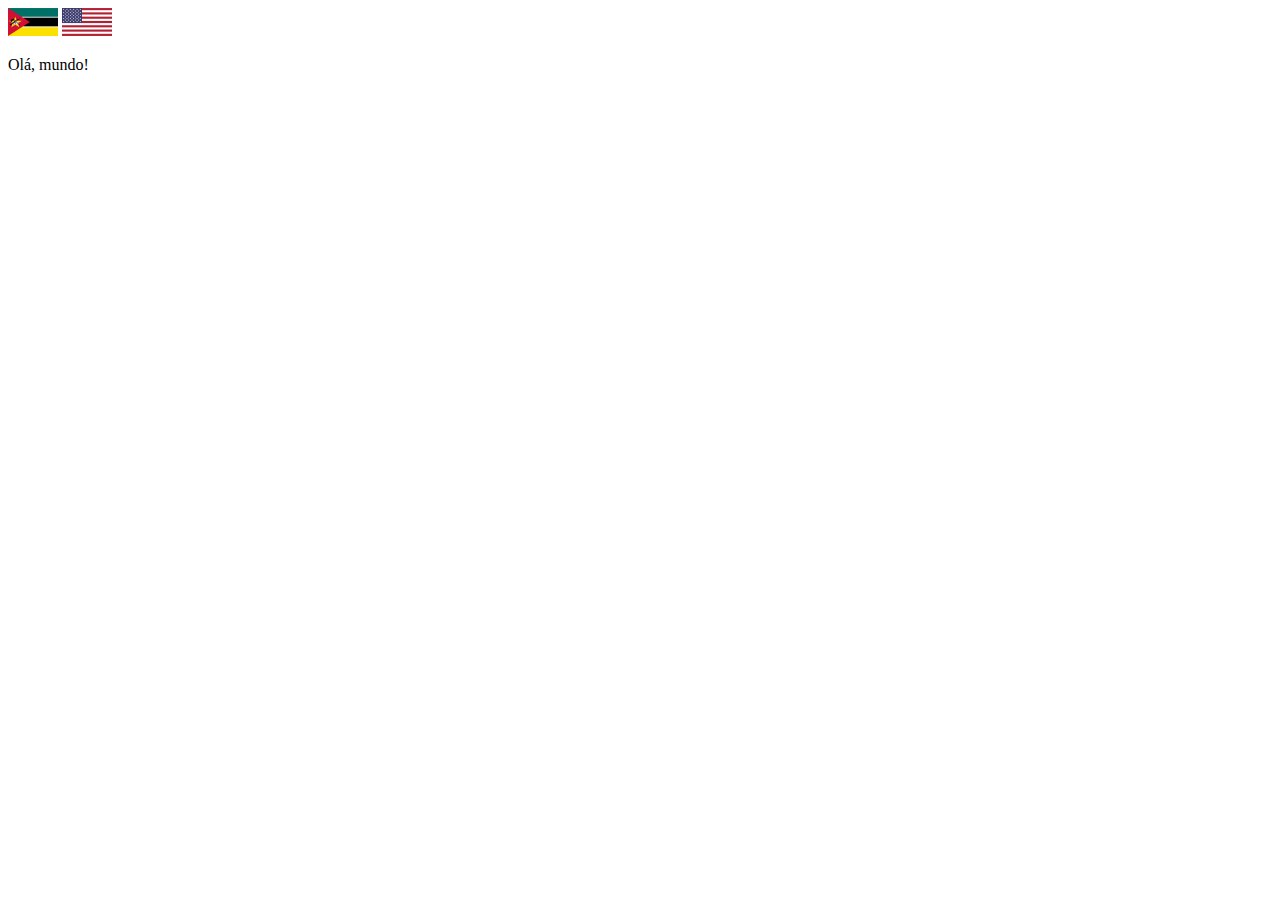
==== testing-translate.html @ ba5e5640 "copywriting" ====
<!DOCTYPE html>
<html>

<head>
    <style type="text/css">
        /* #google_translate_element {
            display: none;
        }
         */
        /*
    .goog-te-banner-frame {
        display: none !important;
    }
    body {
        position: static !important;
        top: 0 !important;
    }
    */
    </style>
</head>

<body>
    <div id="google_translate_element" class="boxTradutor"></div>

    <a href="javascript:trocarIdioma('pt')"><img alt="portugues" style="width: 50px;" src="images/flags/MZ.png"></a>
    <a href="javascript:trocarIdioma('en')"><img alt="ingles" style="width: 50px;" src="images/flags/US.png"></a>
    <!-- <a href="javascript:trocarIdioma('es')"><img alt="espanhol" src="images/en.png"></a> -->

    <p>Olá, mundo!</p>


    <!-- O Javascript deve vir depois -->

    <script type="text/javascript">
        var comboGoogleTradutor = null; //Varialvel global

        function googleTranslateElementInit() {
            new google.translate.TranslateElement({
                pageLanguage: 'pt',
                includedLanguages: 'pt,en,es',
                layout: google.translate.TranslateElement.InlineLayout.HORIZONTAL
            }, 'google_translate_element');

            comboGoogleTradutor = document.getElementById("google_translate_element").querySelector(".goog-te-combo");
        }

        function changeEvent(el) {
            if (el.fireEvent) {
                el.fireEvent('onchange');
            } else {
                var evObj = document.createEvent("HTMLEvents");

                evObj.initEvent("change", false, true);
                el.dispatchEvent(evObj);
            }
        }

        function trocarIdioma(sigla) {
            if (comboGoogleTradutor) {
                comboGoogleTradutor.value = sigla;
                changeEvent(comboGoogleTradutor); //Dispara a troca
            }
        }
    </script>
    <script type="text/javascript" src="https://translate.google.com/translate_a/element.js?cb=googleTranslateElementInit"></script>
</body>

</html>
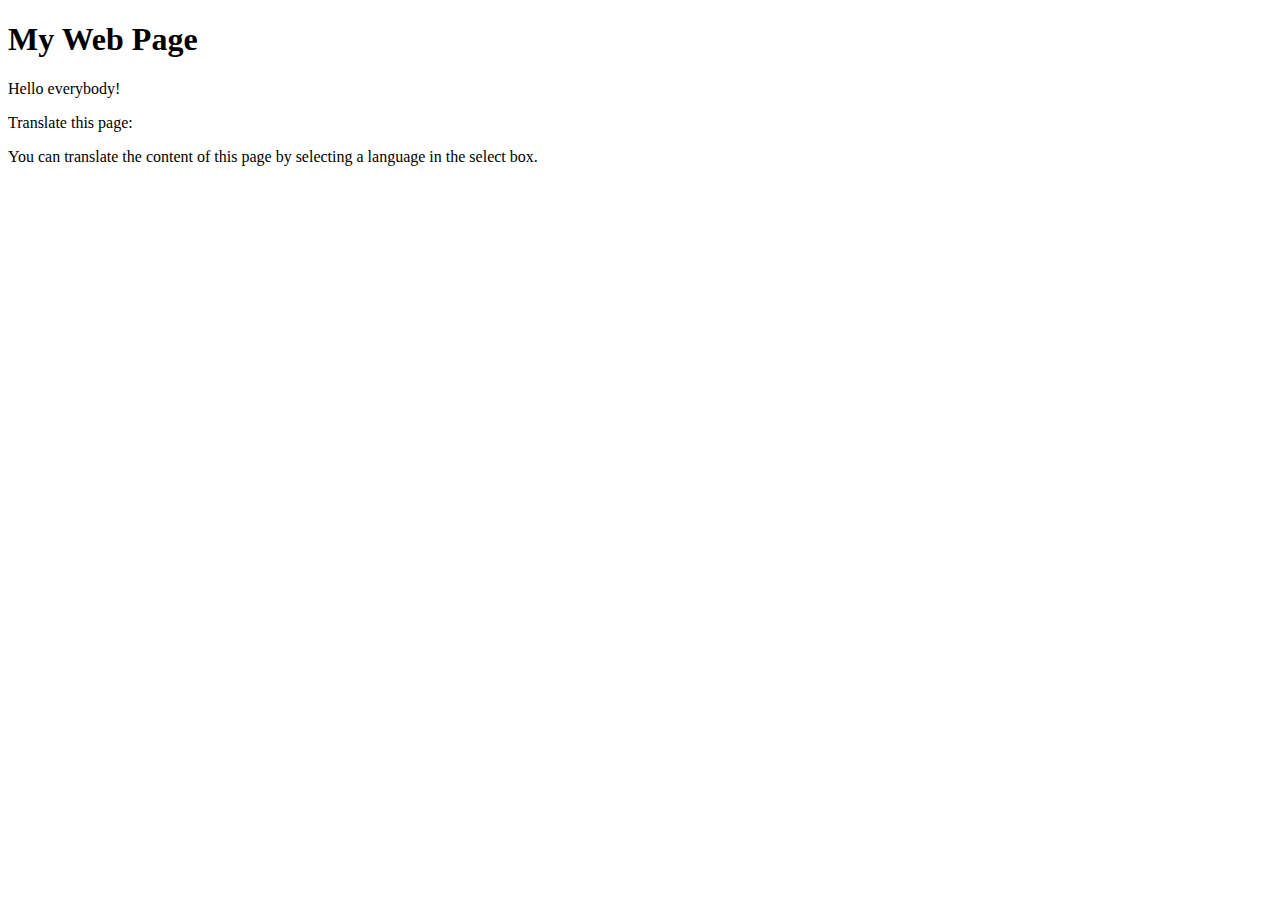
==== commit e3103ce1: "add Multi Language(Google Translate Plugin)" ====
--- a/testing-translate.html
+++ b/testing-translate.html
@@ -1,68 +1,30 @@
 <!DOCTYPE html>
-<html>
-
-<head>
-    <style type="text/css">
-        /* #google_translate_element {
-            display: none;
-        }
-         */
-        /*
-    .goog-te-banner-frame {
-        display: none !important;
-    }
-    body {
-        position: static !important;
-        top: 0 !important;
-    }
-    */
-    </style>
-</head>
+<html lang="en-US">
 
 <body>
-    <div id="google_translate_element" class="boxTradutor"></div>
 
-    <a href="javascript:trocarIdioma('pt')"><img alt="portugues" style="width: 50px;" src="images/flags/MZ.png"></a>
-    <a href="javascript:trocarIdioma('en')"><img alt="ingles" style="width: 50px;" src="images/flags/US.png"></a>
-    <!-- <a href="javascript:trocarIdioma('es')"><img alt="espanhol" src="images/en.png"></a> -->
+    <h1>My Web Page</h1>
 
-    <p>Olá, mundo!</p>
+    <p>Hello everybody!</p>
+
+    <p>Translate this page:</p>
+
+    <div id="google_translate_element"></div>
 
 
-    <!-- O Javascript deve vir depois -->
 
     <script type="text/javascript">
-        var comboGoogleTradutor = null; //Varialvel global
-
         function googleTranslateElementInit() {
             new google.translate.TranslateElement({
-                pageLanguage: 'pt',
-                includedLanguages: 'pt,en,es',
-                layout: google.translate.TranslateElement.InlineLayout.HORIZONTAL
+                pageLanguage: 'en'
             }, 'google_translate_element');
-
-            comboGoogleTradutor = document.getElementById("google_translate_element").querySelector(".goog-te-combo");
-        }
-
-        function changeEvent(el) {
-            if (el.fireEvent) {
-                el.fireEvent('onchange');
-            } else {
-                var evObj = document.createEvent("HTMLEvents");
-
-                evObj.initEvent("change", false, true);
-                el.dispatchEvent(evObj);
-            }
-        }
-
-        function trocarIdioma(sigla) {
-            if (comboGoogleTradutor) {
-                comboGoogleTradutor.value = sigla;
-                changeEvent(comboGoogleTradutor); //Dispara a troca
-            }
         }
     </script>
-    <script type="text/javascript" src="https://translate.google.com/translate_a/element.js?cb=googleTranslateElementInit"></script>
+
+    <script type="text/javascript" src="//translate.google.com/translate_a/element.js?cb=googleTranslateElementInit"></script>
+
+    <p>You can translate the content of this page by selecting a language in the select box.</p>
+
 </body>
 
 </html>